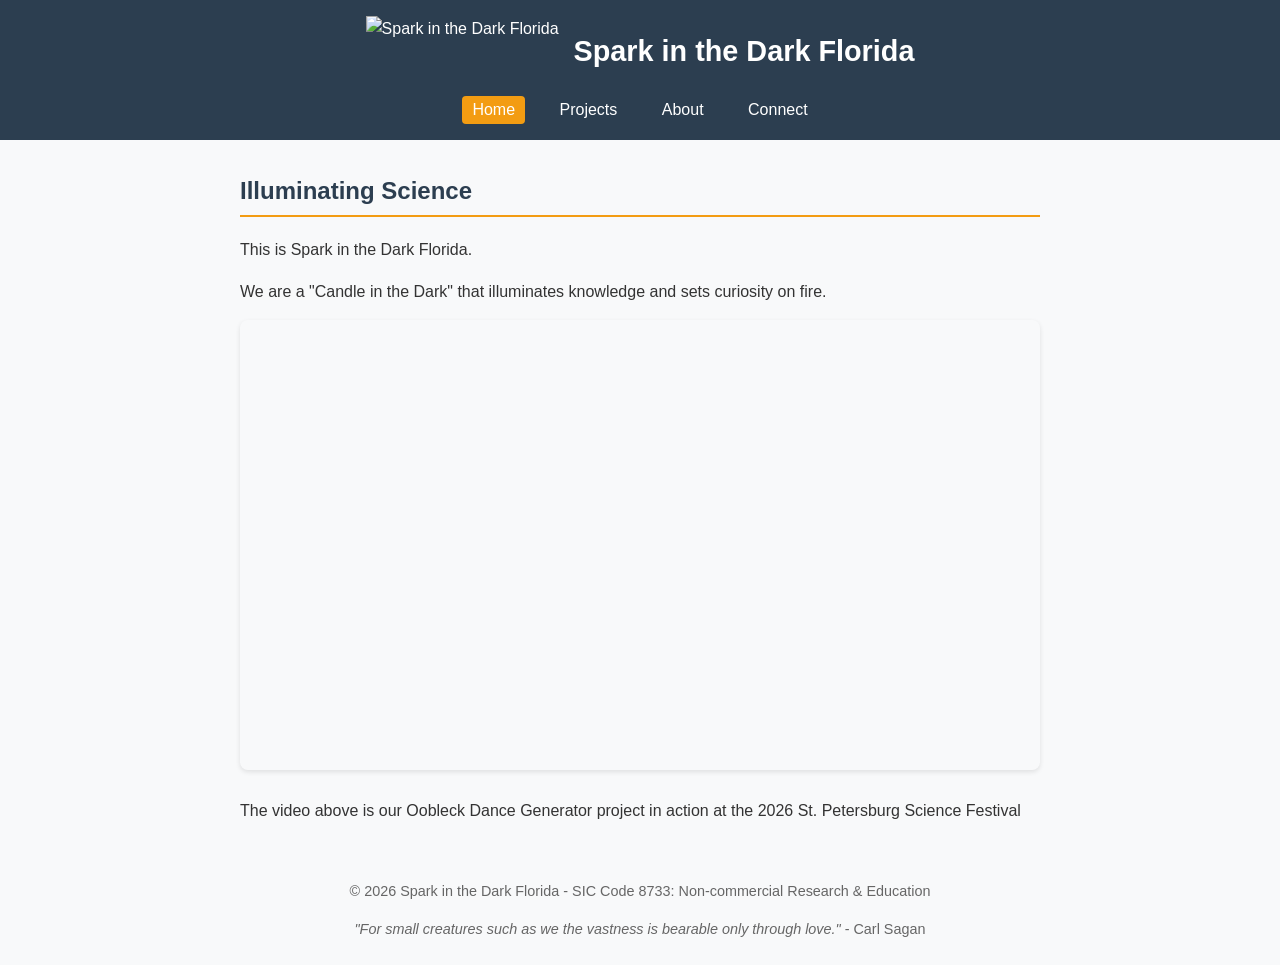
==== index.html @ d329a2bb "Update index.html" ====
<!DOCTYPE html>
<!-- test of FTP Deploy? please??-->
<html lang="en">
<head>
    <!-- Google tag (gtag.js) -->
<script async src="https://www.googletagmanager.com/gtag/js?id=G-S0QSYL5RJN"></script>
<script>
  window.dataLayer = window.dataLayer || [];
  function gtag(){dataLayer.push(arguments);}
  gtag('js', new Date());

  gtag('config', 'G-S0QSYL5RJN');
</script>
    <meta charset="UTF-8">
    <meta name="viewport" content="width=device-width, initial-scale=1.0">
    <title>Spark in the Dark Florida | Science Outreach</title>
    <link rel="stylesheet" href="style.css">
    <link rel="icon" href="/favicon.ico" sizes="any">
    <link rel="icon" href="/favicon.svg" type="image/svg+xml">   
</head>
<body>

    <header id="mainNav" class="navbar">
        <div class="navbar-brand">
            <img src="https://raw.githubusercontent.com/funky49/SparkintheDarkFlorida/main/navlogo.png" alt="Spark in the Dark Florida" class="logo">
            <h1>Spark in the Dark Florida</h1>
        </div>
        <button class="hamburger" id="hamburger" aria-label="Toggle navigation">
            <span></span>
            <span></span>
            <span></span>
        </button>
        <nav id="navMenu">
            <button onclick="showPage('home')" id="nav-home" class="active">Home</button>
            <button onclick="showPage('projects')" id="nav-projects">Projects</button>
            <button onclick="showPage('about')" id="nav-about">About</button>
            <button onclick="showPage('contact')" id="nav-contact">Connect</button>
        </nav>
    </header>

    <main>
        <section id="home" class="page-section active">
            <h2>Illuminating Science</h2>
             <p>This is Spark in the Dark Florida. </P>
             <P>We are a "Candle in the Dark" that illuminates knowledge and sets curiosity on fire.</p>
 <div class="video-container">
    <iframe src="https://www.youtube-nocookie.com/embed/EMY8DgEQ2A4" title="Spark in the Dark Florida" frameborder="0" allow="accelerometer; autoplay; clipboard-write; encrypted-media; gyroscope; picture-in-picture" referrerpolicy="strict-origin-when-cross-origin" allowfullscreen></iframe>
</div>
            <P>The video above is our Oobleck Dance Generator project in action at the 2026 St. Petersburg Science Festival</P>
        </section>

        <section id="projects" class="page-section">
            <h2>Projects</h2>
            
            <div class="project-card">
                <h3><strong>Oobleck Dance Generator</strong> <a href="http://basslab.science" target="_blank">basslab.science</a></h3>
                <p><EM>Idea:</EM> Make it easier to play with Oobleck (a non-Newtonian fluid) and bass</p>
                <p>An interactive educational experience that bridges technology and physical science. Using a custom web application, basslab generates specific low-frequency sounds designed to interact visually and physically with non-Newtonian fluids (like oobleck). This provides a striking, hands-on demonstration of cymatics and sound wave energy.</p>
            </div>

             <div class="project-card">
                 <h3>Vocode Fun!</h3>
                <p>Researching Now: Making the "Robot Voice" interactive while teaching about vocoding</p>
                <P>"Hands on, ears on" exhibit with technology and music.</P>
             </div>

                 <div class="project-card">
                <h3>The Future</h3>
                <p><em>What is next to be explored, explained, and communicated?</em></p>
                <P>What do you think?</P>
            </div>
                    
                <div class="project-card btw-card">
                <h3>BTW, A Science Teacher Needs Help...</h3>
                <p>Mr. James Fernandez got hurt while on vacation and is in the middle of tough recovery. Please consider helping him. He taught the founder's kids.</p>
                <P><a href="https://www.gofundme.com/f/support-james-fernandezs-recovery-journey" target="_blank">Support James Fernandez’s Recovery Journey</a> [GoFundMe link]</P>
            </div>
                    
        </section>

        <section id="about" class="page-section">
            <h2>About</h2>
             <div class="bio-card">
                 <p><B>Mission: </B>Spark in the Dark Florida is dedicated to non-commercial research and the dissemination of scientific information for 
                     public education and general welfare. We look to engage others via "Do It Yourself" and hacker ideals with hands-on fun.
                     We are going to give entropy a battle.</p>
                <div style="clear: both;"></div> 
            </div>
            
            
            <div class="bio-card">
                <img src="https://funky49.github.io/SparkintheDarkFlorida/SteveRush.jpg" class="headshot-placeholder" alt="Founder of Candle in the Dark">
                <p>Hello from Steve Rush! I am the founder of Spark in the Dark Florida. My background is rooted in the nexus of technology, music, and science.</p>
                <p>I started this organization because I believe scientific literacy is crucial for the general welfare of the public. By translating complex ideas into interactive, understandable experiences, we can spark curiosity and a lifelong love of learning.</p>
                <P>I have presented for the National Fermi Accelerator Laborator and the National Academies of Science. I have also used hip-hop as a tool for science outreach. 
                    I have rapped for The Planetary Society, the National Science Foundation, the USA Science & Engineering Festival, and the St. Petersburg Science Festival. </P>
                    Wired magazine named me a "Nerdcore Hip-Hop All Star". I have proudly performed at geek-friendly concerts such as Nerdapalooz and the Orlando Nerd Fest.</P>
                <P>Stay curious!</P>
                <div style="clear: both;"></div> 
            </div>

           <div class="bio-card">
                <p><B>Vision: </B>Our vision is to plot, plan, stratigize, organize, and mobilize pro-science ideas. Current vectors include:
                    <UL>
                    <LI>Developing software</LI>
                    <LI>Creating exhbits for science museums and festivals</LI> 
                    <LI>Organizing pop-up science experiments</LI> 
                    <LI>Deploying vending machines with DIY science experiences</LI>  
                    <LI>Research and experimentation</LI>
                    <LI>Presenting educational content</LI>
                    <LI>Teaming with other organizations</LI>
                    </UL></p>
                <div style="clear: both;"></div> 
            </div>
            
        </section>

        <section id="contact" class="page-section">
            <h2>Connect</h2>
            <p>Whether you are interested in creating an exhibit, exploring a partnership, booking a presenter, or helping our research, we'd love to hear from you.</p>
            
            <div class="project-card">
                <h3>Get in Touch</h3>
                <p>Email: <span id="email-display">Loading...</span></p>
                
                <h3>Follow Us</h3>
                <div class="social-links">
                    <a href="https://bsky.app/profile/sparkflorida.org" target="_blank" rel="noopener noreferrer" class="social-link">
                        <span class="social-icon">🦋</span><span class="social-label">Bluesky</span>
                    </a>
                    <a href="https://www.youtube.com/@SparkintheDarkFlorida" target="_blank" rel="noopener noreferrer" class="social-link">
                        <span class="social-icon">▶️</span><span class="social-label">YouTube</span>
                    </a>
                    <a href="https://www.instagram.com/sparkinthedarkflorida/" target="_blank" rel="noopener noreferrer" class="social-link">
                        <span class="social-icon">📷</span><span class="social-label">Instagram</span>
                    </a>
                    <a href="https://www.tiktok.com/@sparkinthedarkflorida" target="_blank" rel="noopener noreferrer" class="social-link">
                        <span class="social-icon">🎵</span><span class="social-label">TikTok</span>
                    </a>
                </div>
            </div>
        </section>
    </main>

    <footer>
        <p>&copy; 2026 Spark in the Dark Florida - SIC Code 8733: Non-commercial Research & Education</p>
        <p id="quote-display"><em>"Loading quote..."</em></p>

    </footer>

    <script src="script.js"></script>
</body>
</html>
---- style.css ----
:root {
    --primary-color: #2c3e50;
    --secondary-color: #1a252f;
    --accent-color: #f39c12;
    --bg-color: #f8f9fa;
    --text-color: #333;
}

body {
    font-family: 'Segoe UI', Tahoma, Geneva, Verdana, sans-serif;
    line-height: 1.6;
    margin: 0;
    padding: 0;
    background-color: var(--bg-color);
    color: var(--text-color);
}

header {
    background-color: var(--primary-color);
    color: white;
    padding: 1rem 0;
    text-align: center;
    position: sticky;
    top: 0;
    z-index: 100;
    transition: all 0.3s ease-in-out;
}

.navbar-brand {
    display: flex;
    align-items: center;
    justify-content: center;
    gap: 15px;
    margin-bottom: 10px;
}

.navbar-brand img.logo {
    height: 70px;
    width: auto;
    transition: all 0.3s ease-in-out;
}

header h1 {
    margin: 0;
    font-size: 1.8rem;
    transition: all 0.3s ease-in-out;
}

.navbar.navbar-shrink {
    padding: 0.5rem 0;
}

.navbar.navbar-shrink .navbar-brand {
    margin-bottom: 5px;
}

.navbar.navbar-shrink img.logo {
    height: 45px;
}

.navbar.navbar-shrink h1 {
    font-size: 1.4rem;
}

.hamburger {
    display: none;
    flex-direction: column;
    background: none;
    border: none;
    cursor: pointer;
    padding: 10px;
    position: absolute;
    right: 20px;
    top: 50%;
    transform: translateY(-50%);
    z-index: 101;
}

.hamburger span {
    width: 25px;
    height: 3px;
    background-color: white;
    margin: 3px 0;
    transition: all 0.3s ease;
    border-radius: 2px;
}

.hamburger.active span:nth-child(1) {
    transform: rotate(45deg) translate(8px, 8px);
}

.hamburger.active span:nth-child(2) {
    opacity: 0;
}

.hamburger.active span:nth-child(3) {
    transform: rotate(-45deg) translate(7px, -7px);
}

nav button {
    background: none;
    border: none;
    color: white;
    font-size: 1rem;
    margin: 0 10px;
    cursor: pointer;
    padding: 5px 10px;
    border-radius: 4px;
    transition: background 0.3s;
}

nav button:hover, nav button.active {
    background-color: var(--accent-color);
}

main {
    max-width: 800px;
    margin: 2rem auto;
    padding: 0 20px;
}

.page-section {
    display: none;
    animation: fadeIn 0.5s;
}

.page-section.active {
    display: block;
}

@keyframes fadeIn {
    from { opacity: 0; }
    to { opacity: 1; }
}

h2 {
    color: var(--primary-color);
    border-bottom: 2px solid var(--accent-color);
    padding-bottom: 5px;
}

.project-card, .bio-card {
    background: white;
    padding: 20px;
    border-radius: 8px;
    box-shadow: 0 2px 5px rgba(0,0,0,0.1);
    margin-bottom: 20px;
}

.btw-card {
    background: #dce0e6;
}

.headshot-placeholder {
    width: 150px;
    height: 150px;
    border-radius: 50%;
    object-fit: cover; /* This makes sure your photo isn't stretched or squished */
    display: block; 
    float: left;
    margin: 0 20px 20px 0;
    border: 3px solid var(--primary-color);
    background-color: #ddd;
}

form {
    display: flex;
    flex-direction: column;
}

input, textarea {
    margin-bottom: 15px;
    padding: 10px;
    border: 1px solid #ccc;
    border-radius: 4px;
    font-family: inherit;
}

button.submit-btn {
    background-color: var(--primary-color);
    color: white;
    border: none;
    padding: 10px 20px;
    cursor: pointer;
    border-radius: 4px;
    font-size: 1rem;
}

button.submit-btn:hover {
    background-color: var(--accent-color);
}

footer {
    text-align: center;
    padding: 10px;
    margin-top: 20px;
    font-size: 0.9rem;
    color: #666;
}

@media (max-width: 768px) {
    .hamburger {
        display: flex;
    }
    
    nav {
        position: absolute;
        top: 100%;
        left: 0;
        right: 0;
        background-color: var(--primary-color);
        max-height: 0;
        overflow: hidden;
        transition: max-height 0.3s ease;
        box-shadow: 0 4px 6px rgba(0,0,0,0.1);
    }
    
    nav.active {
        max-height: 300px;
    }
    
    nav button {
        display: block;
        width: 100%;
        margin: 0;
        padding: 15px 20px;
        text-align: left;
        border-radius: 0;
        border-bottom: 1px solid rgba(255,255,255,0.1);
    }
    
    nav button:last-child {
        border-bottom: none;
    }
    
    .headshot-placeholder {
        float: none;
        display: block;
        margin: 0 auto 20px auto;
    }
    
    .navbar-brand {
        flex-direction: column;
        gap: 8px;
        padding: 0 50px;
    }
    
    .navbar-brand img.logo {
        height: 50px;
    }
    
    header h1 {
        font-size: 1.2rem;
    }
    
    .navbar.navbar-shrink img.logo {
        height: 35px;
    }
    
    .navbar.navbar-shrink h1 {
        font-size: 1rem;
    }
    
    .social-links {
        gap: 8px;
    }
    
    .social-link {
        padding: 8px 12px;
        font-size: 0.8rem;
    }
    
    .social-icon {
        font-size: 1rem;
    }
    
    .social-label {
        font-size: 0.8rem;
    }
}

/* Responsive Video Container */
.video-container {
    width: 100%;
    max-width: 800px;
    margin: 0 auto 20px auto;
    aspect-ratio: 16 / 9;
}

.video-container iframe {
    width: 100%;
    height: 100%;
    border-radius: 8px;
    box-shadow: 0 2px 5px rgba(0,0,0,0.1);
}

/* Social Media Links */
.social-links {
    display: grid;
    grid-template-columns: 1fr 1fr;
    gap: 10px;
    margin-top: 20px;
}

.social-link {
    display: flex;
    align-items: center;
    gap: 8px;
    padding: 10px 14px;
    background: linear-gradient(135deg, var(--primary-color), var(--secondary-color));
    color: #fff;
    text-decoration: none;
    border-radius: 8px;
    transition: transform 0.3s ease, box-shadow 0.3s ease;
    font-weight: 500;
    font-size: 0.9rem;
    box-shadow: 0 2px 5px rgba(0,0,0,0.1);
}

.social-link:hover {
    transform: translateY(-2px);
    box-shadow: 0 4px 12px rgba(0,0,0,0.2);
    color: #fff;
}

.social-icon {
    font-size: 1.2rem;
    flex-shrink: 0;
}

.social-label {
    color: #fff;
    font-size: 0.9rem;
}

#email-display {
    color: var(--accent-color);
    font-weight: 500;
    cursor: pointer;
}
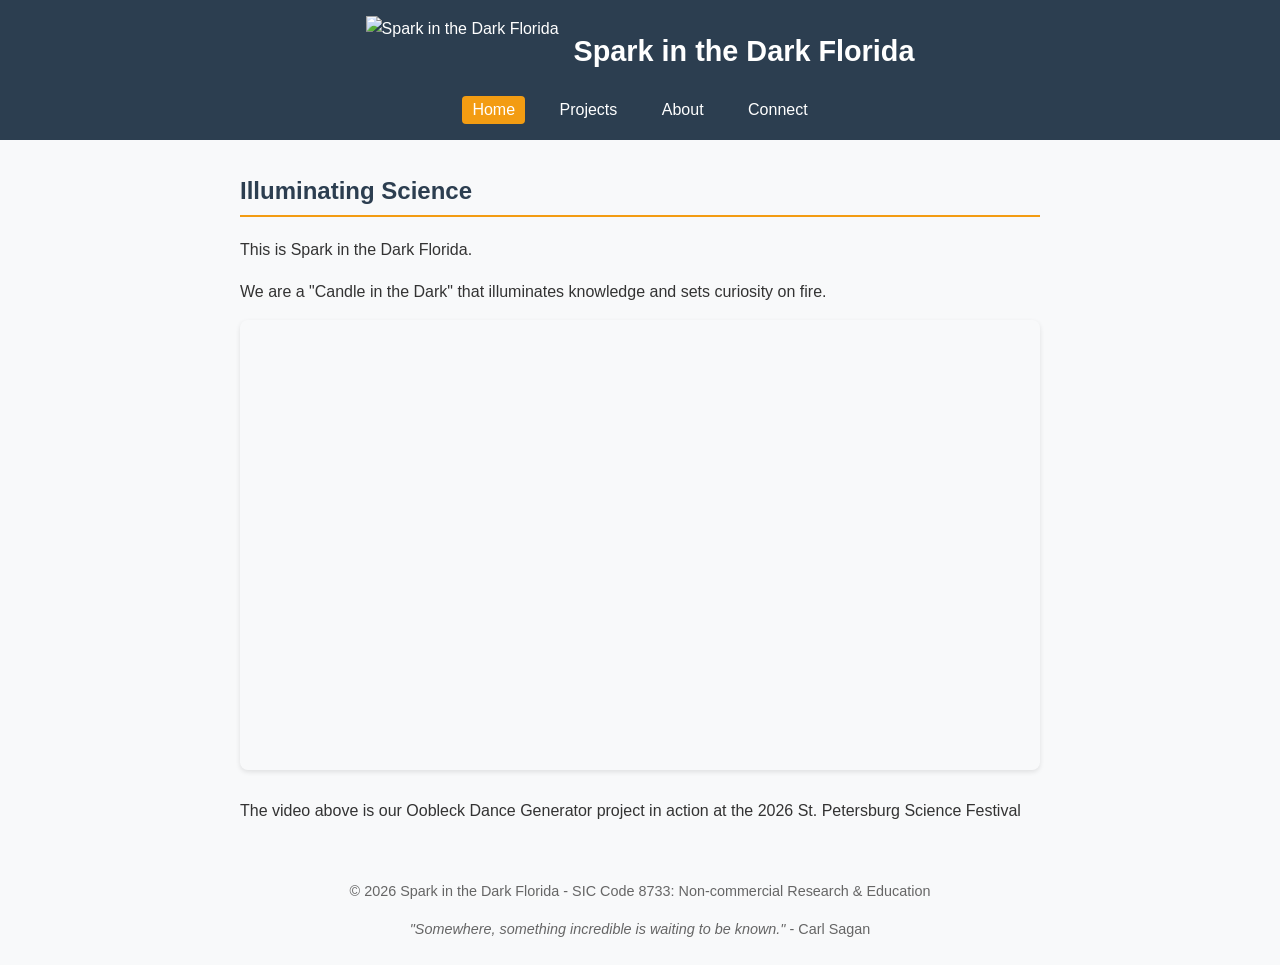
==== commit 097992cf: "Update index.html" ====
--- a/index.html
+++ b/index.html
@@ -1,5 +1,5 @@
 <!DOCTYPE html>
-<!-- test of FTP Deploy? please??-->
+<!-- test of FTP Deploy? please?? preddy please???-->
 <html lang="en">
 <head>
     <!-- Google tag (gtag.js) -->
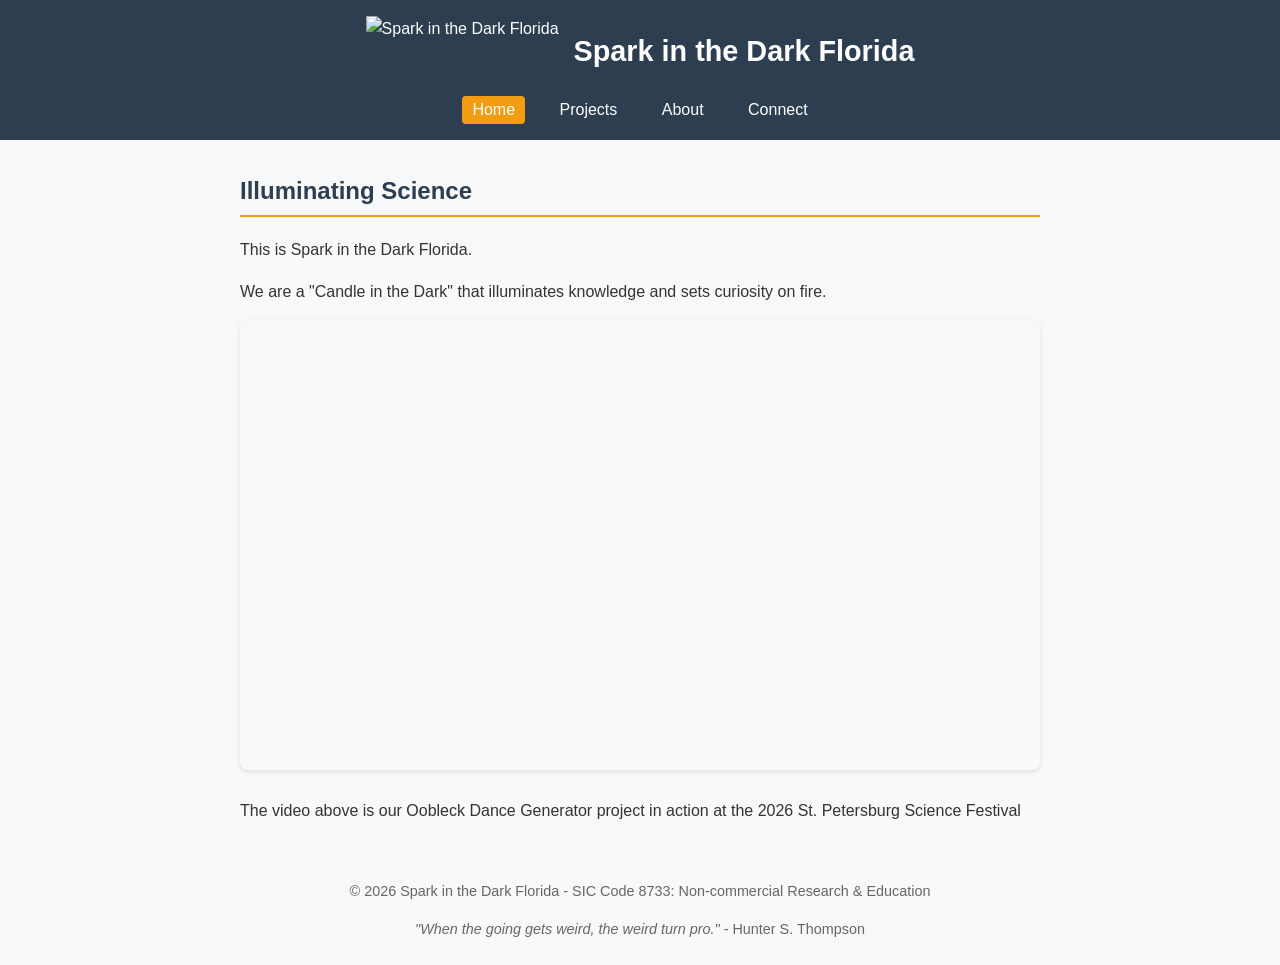
==== commit c7f8c24d: "Update index.html4" ====
--- a/index.html
+++ b/index.html
@@ -1,5 +1,5 @@
 <!DOCTYPE html>
-<!-- test of FTP Deploy? please?? preddy please???-->
+<!-- test of FTP Deploy? please?? preddy please???   45-->
 <html lang="en">
 <head>
     <!-- Google tag (gtag.js) -->
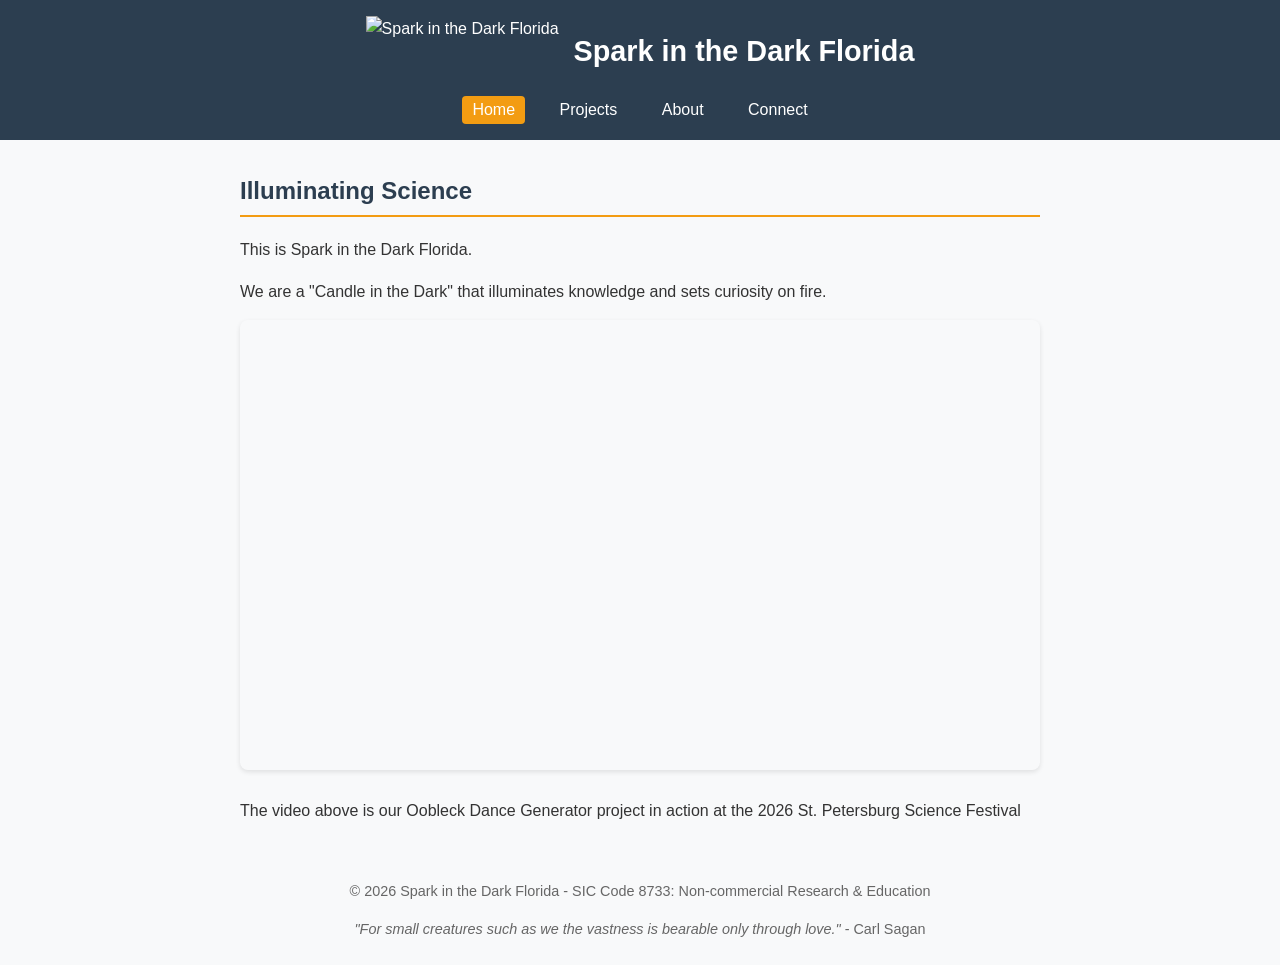
==== commit 4f164d7e: "Update index.html 6" ====
--- a/index.html
+++ b/index.html
@@ -1,5 +1,5 @@
 <!DOCTYPE html>
-<!-- test of FTP Deploy? please?? preddy please???   45-->
+<!-- test of FTP Deploy? please?? preddy please???   456-->
 <html lang="en">
 <head>
     <!-- Google tag (gtag.js) -->
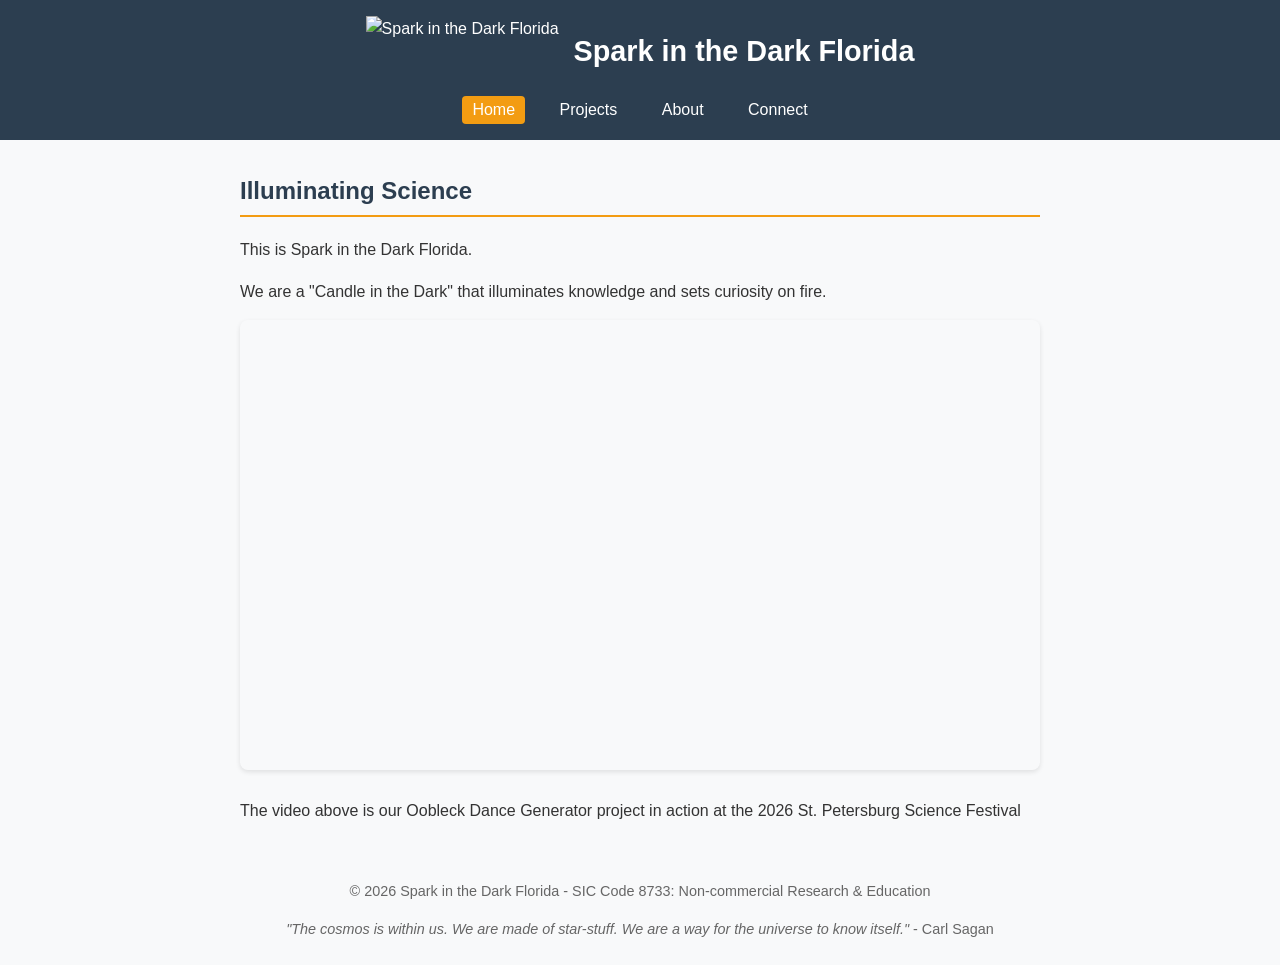
==== commit 70d548a1: "Update index.html" ====
--- a/index.html
+++ b/index.html
@@ -1,5 +1,5 @@
 <!DOCTYPE html>
-<!-- test of FTP Deploy? please?? preddy please???   456-->
+<!-- test-->
 <html lang="en">
 <head>
     <!-- Google tag (gtag.js) -->
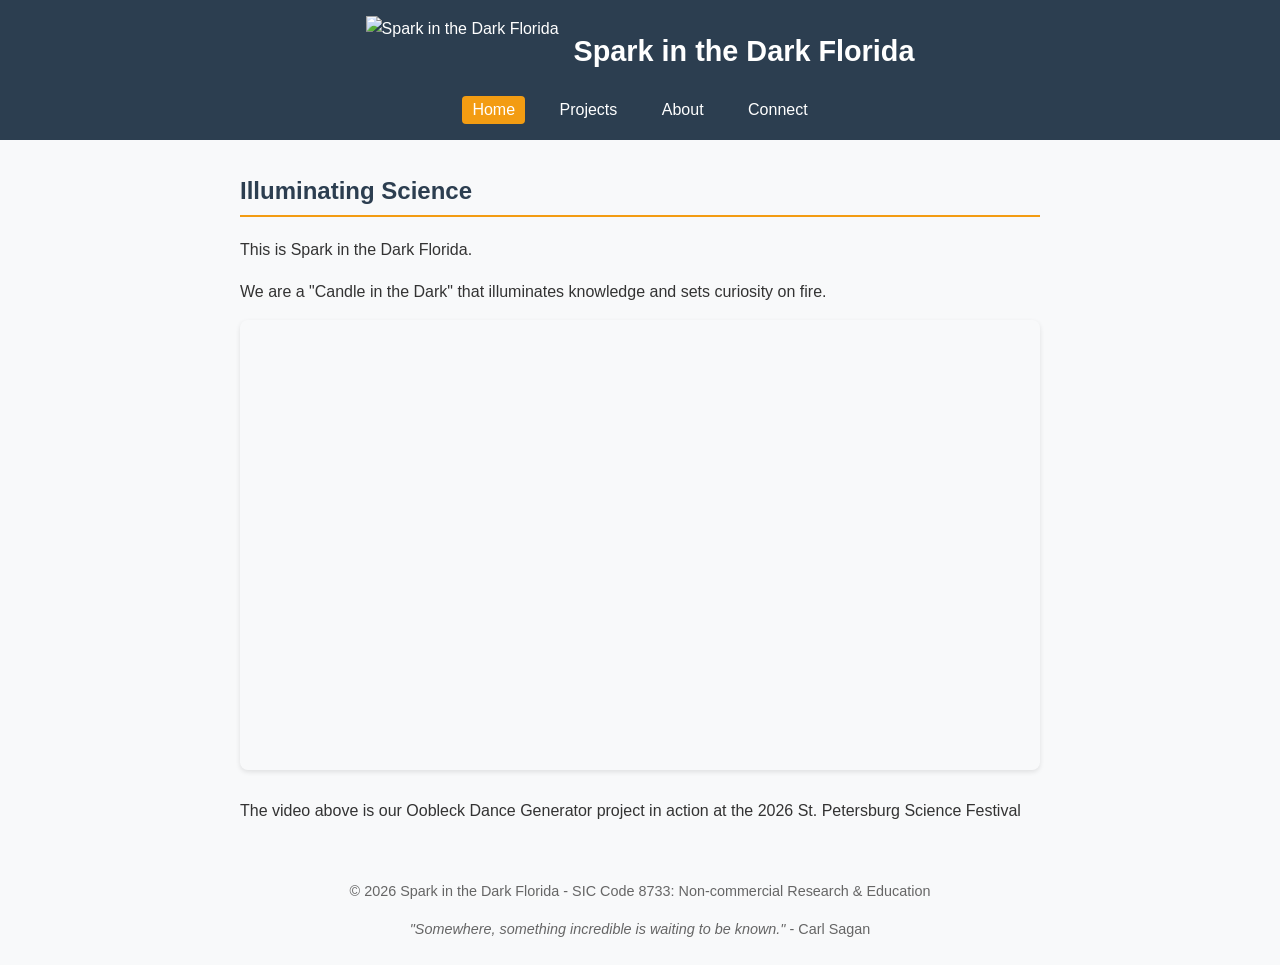
==== commit a68b7f2b: "Update index.html" ====
--- a/index.html
+++ b/index.html
@@ -1,5 +1,5 @@
 <!DOCTYPE html>
-<!-- test-->
+<!-- test 4me-->
 <html lang="en">
 <head>
     <!-- Google tag (gtag.js) -->
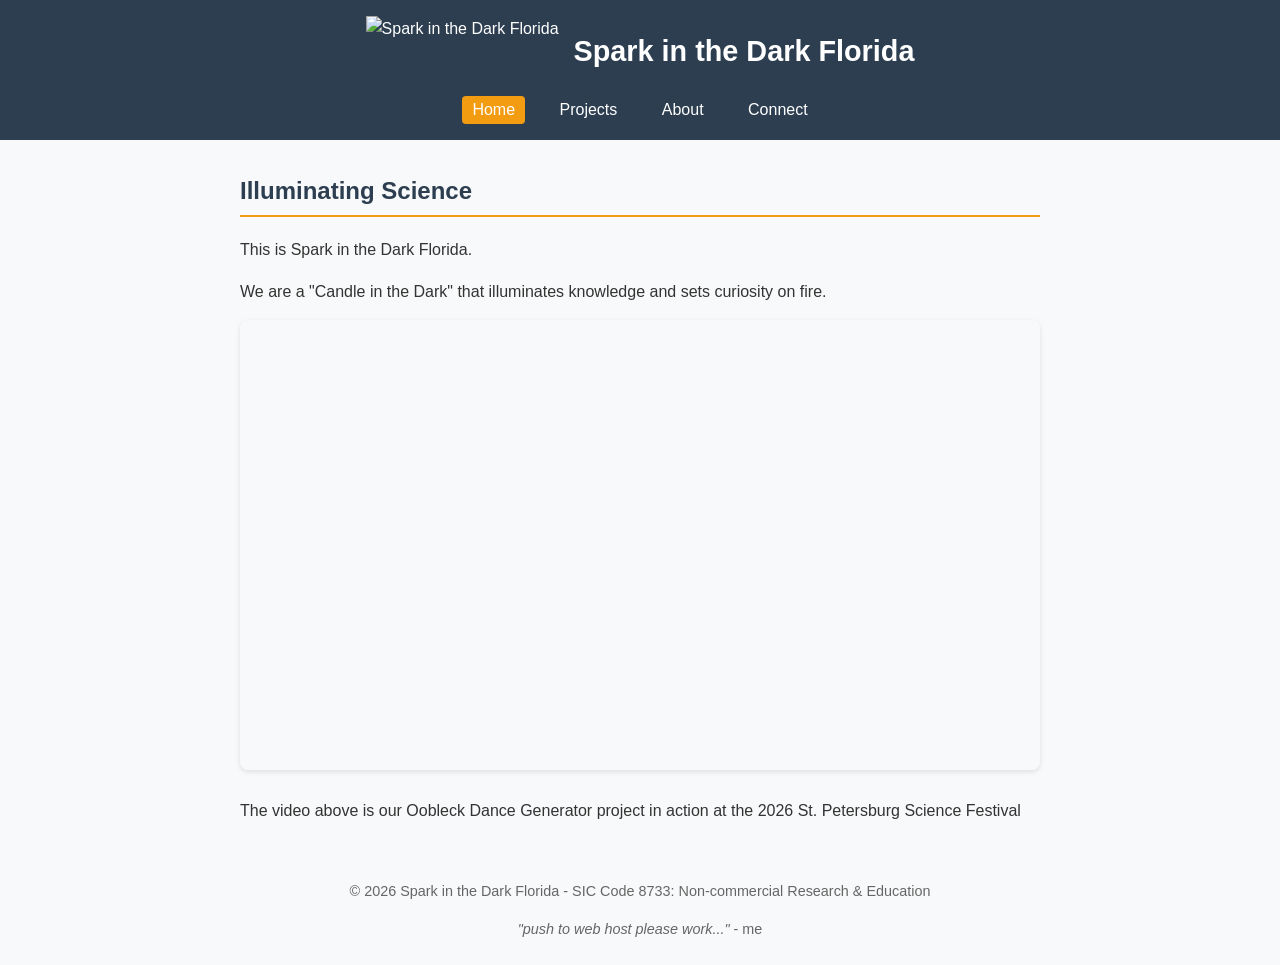
==== commit 4b7e7e72: "Update index.html" ====
--- a/index.html
+++ b/index.html
@@ -1,5 +1,5 @@
 <!DOCTYPE html>
-<!-- test 4me-->
+<!-- test 4meeeee-->
 <html lang="en">
 <head>
     <!-- Google tag (gtag.js) -->
